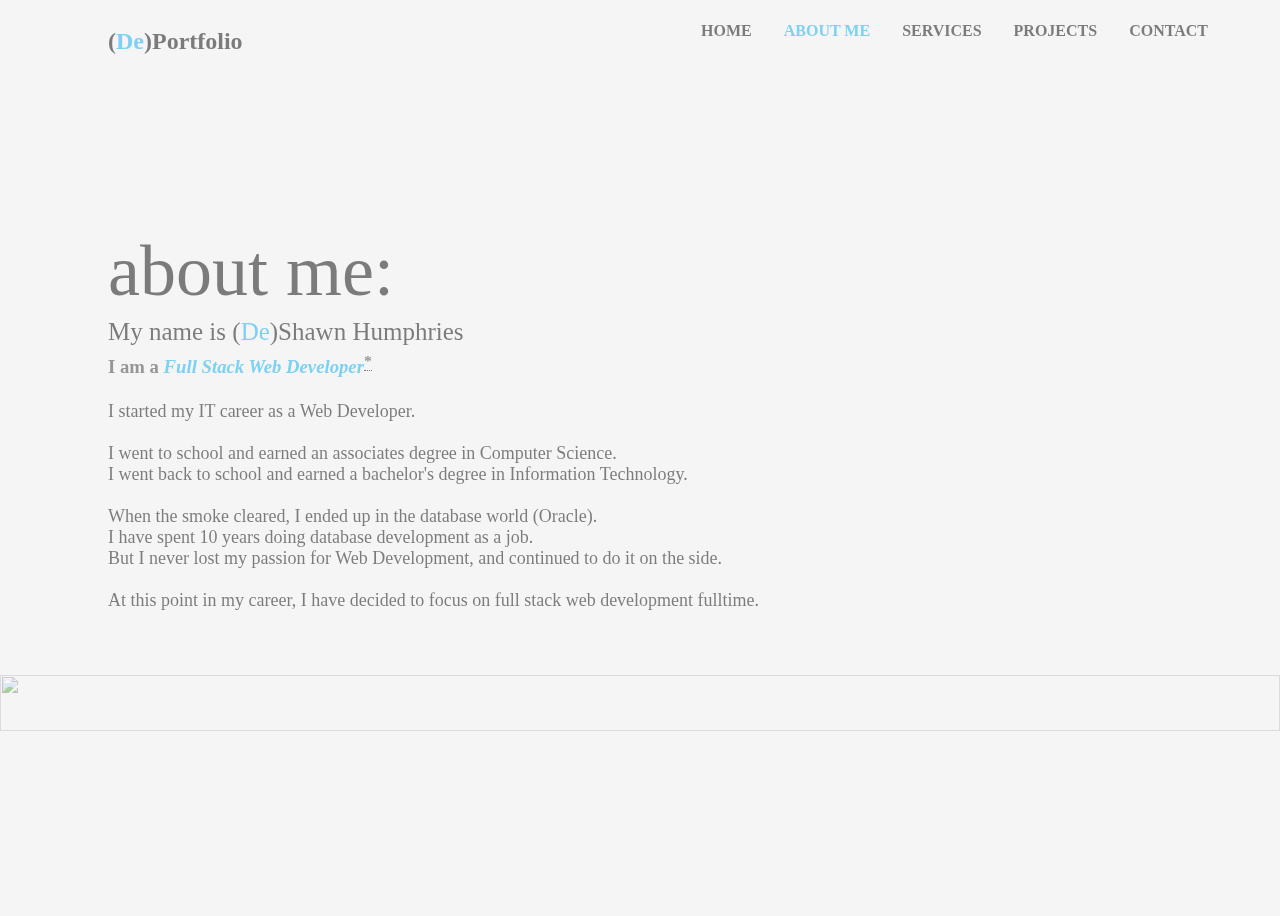
==== about.html @ 90a91112 "Add about.html via upload" ====
<!DOCTYPE html>
<html lang="en">
    <head>
        <title>DeShawn Humphries Portfolio</title>
        
        <link rel="stylesheet" href="../css/about.css">
        
        
    </head>
    <body>
        <section id = "navbar">
            <nav>
                <div class="topnav" id="myTopnav">
                    <a class="inactive" id = "contact" href="../contact.html">CONTACT</a>
                    <a class="inactive" id = "projects" href="./projects.html">PROJECTS</a>
                    <a class="inactive" id = "services" href="./services.html">SERVICES</a>
                    <a class="active" id = "about" href="./about.html">ABOUT ME</a>
                    <a class="inactive"   id = "home" href="./index.html">HOME</a>
                </div>
            </nav>
        </section>

        <div>
            <!--Use the h3 tag below as a page "logo"-->
            <h2 id = "logo_h2">(<span class="logo_b">De</span>)Portfolio</h2>
        </div>

        <section id = "aboutsection">
            <div>
                <p id = "aboutme">about me:</p>
            </div>
            <div>
                <!--The h1 defines the first line of the page text; the h3 defines the second line.  The h3 line also contains css code for the tooltip on the *-->
                <p id = "h1_1">My name is (<span class="de">De</span>)Shawn Humphries</p>
                <!--<h1 id = "h1_1">My name is (De)Shawn Humphries</h1>-->
                <h3 id = "h3_1">I am a <i id="wd">Full Stack Web Developer</i><sup><div class="tooltip">*<span class="tooltiptext">Oracle Developer turned <div id = "webdev">Full Stack Web Developer</div></span></div></sup></h3>
            </div>
            <div>
                <p id = "blurb">I started my IT career as a Web Developer.<br><br>
                                I went to school and earned an associates degree in Computer Science.<br>
                                I went back to school and earned a bachelor's degree in Information Technology.<br><br>
                                When the smoke cleared, I ended up in the database world (Oracle).<br>
                                I have spent 10 years doing database development as a job.<br>
                                But I never lost my passion for Web Development, and continued to do it on the side.<br><br>
                                At this point in my career, I have decided to focus on full stack web development fulltime.</p>
            </div>
        </section>

        <footer>
            <img id = "border" src = "../images/BlackBtmBorder.png" />
        </footer>

        <script src="../javascript/index.js"></script>
    </body>
</html>
---- css/about.css ----
/*html { 
    background: url("C:/Users/humphriesd/Documents/MyStuff/DeShawnPortfolio/images/deshawn.jpg");
    -webkit-background-size: cover;
    -moz-background-size: 25%;
    -o-background-size: cover;
    background-size: cover;
  }*/

body {
    border-bottom: 100px black;
    /*background-image: url("C:/Users/deshawn_hu/Documents/DeShawnPortfolio/images/deshawn.jpg");*/
    background-color: whitesmoke;
    background-repeat: no-repeat;
	background-size: cover;
	width: 100%;
	height: 100vh;
    background-position: center center;
    opacity: 50%;
    position: relative;
}

/*Remove scrollbars from Chrome*/
::-webkit-scrollbar {
    display: none;
}

#aboutme {
    font-size: 72px;
    position: absolute;
    left: 100px;
    top: 150px;
}

#h1_1 {
    position: absolute;
    top: 285px;
    left: 100px;
    font-size: 25px;
 }

#h3_1 {
    position: absolute;
    top: 325px;
    left: 100px;
    color: rgb(54, 54, 54);
}

#blurb {
    position: absolute;
    font-size: 18px;
    top: 375px;
    left: 100px;
}

#logo_h2 {
   position: absolute;
   left: 100px;
   top: 0%;
}

.de, .logo_b, #wd {
   color: rgb(6, 172, 238);
}

#me {
    position: absolute;
    right: 200px;
    top: 200px;
}

/* Tooltip container */
.tooltip {
    position: relative;
    display: inline-block;
    border-bottom: 1px dotted black; /* If you want dots under the hoverable text */
}

#border {
    position: fixed;
    bottom: 0px;
    right: 0px;
    left: 0px;
    width: 100%;
    height: 25%;
}

/* Tooltip text */
.tooltip .tooltiptext {
    visibility: hidden;
    width: 120px;
    background-color: rgb(14, 13, 13);
    color: #fff;
    text-align: center;
    padding: 5px 0;
    border-radius: 6px;

    /* Position the tooltip text */
    position: absolute;
    z-index: 1;
    bottom: 125%;
    left: 50%;
    margin-left: -60px;

    /* Fade in tooltip */
    opacity: 0;
    transition: opacity 1s;
}

/* Tooltip arrow */
.tooltip .tooltiptext::after {
    content: "";
    position: absolute;
    top: 100%;
    left: 50%;
    margin-left: -5px;
    border-width: 5px;
    border-style: solid;
    border-color: rgb(6, 172, 238) transparent transparent transparent;
    /*border-color: rgb(156, 26, 26) transparent transparent transparent;*/
}

/* Show the tooltip text when you mouse over the tooltip container */
.tooltip:hover .tooltiptext {
    visibility: visible;
    opacity: 1;
}

#dbimg {
    float: left;
    right: 50%;
    top: 100px;
}

/* Add a black background color to the top navigation */
.topnav {
    overflow: hidden;
}

/* Style the links inside the navigation bar */
.topnav a {
    float: right;
    position: relative;
    right: 5%;
    color: black;
    text-align: center;
    padding:  14px 16px;
    text-decoration: none;
    font-size: 16px;
    font-weight: bold;
    /*font-family: 'Franklin Gothic Medium', 'Arial Narrow', Arial, sans-serif*/
}

/* Change the color of links on hover */
.topnav a:hover {
    color: black;
}

/* Add a color to the active/current link */
.topnav a.active {
    /*color: rgb(156, 26, 26);*/
    color: rgb(6, 172, 238);
}

.topnav a.inactive {
    color: black;
}

.topnav {
    font: fantasy;
}
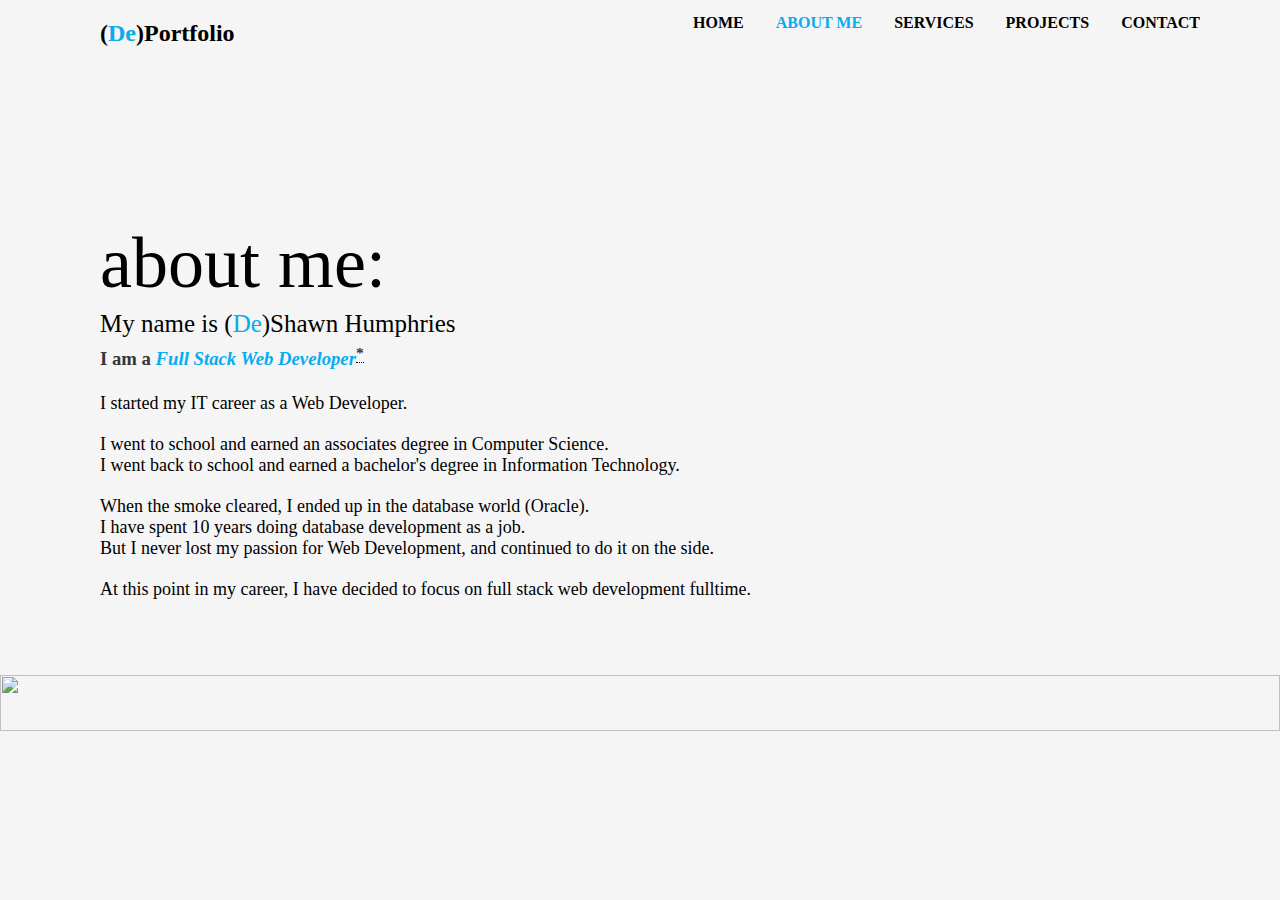
==== commit b5e0855d: "Added normalize.css in order to address cross browser issues" ====
--- a/about.html
+++ b/about.html
@@ -2,7 +2,7 @@
 <html lang="en">
     <head>
         <title>DeShawn Humphries Portfolio</title>
-        
+        <link rel="stylesheet" href="../css/normalize.css">
         <link rel="stylesheet" href="../css/about.css">
         
         
@@ -11,11 +11,11 @@
         <section id = "navbar">
             <nav>
                 <div class="topnav" id="myTopnav">
-                    <a class="inactive" id = "contact" href="../contact.html">CONTACT</a>
-                    <a class="inactive" id = "projects" href="./projects.html">PROJECTS</a>
-                    <a class="inactive" id = "services" href="./services.html">SERVICES</a>
-                    <a class="active" id = "about" href="./about.html">ABOUT ME</a>
-                    <a class="inactive"   id = "home" href="./index.html">HOME</a>
+                    <a class="inactive" id = "contact" href="https://deshawnhumphries.github.io/contact.html">CONTACT</a>
+                    <a class="inactive" id = "projects" href="https://deshawnhumphries.github.io/projects.html">PROJECTS</a>
+                    <a class="inactive" id = "services" href="https://deshawnhumphries.github.io/services.html">SERVICES</a>
+                    <a class="active" id = "about" href="https://deshawnhumphries.github.io/about.html">ABOUT ME</a>
+                    <a class="inactive"   id = "home" href="https://deshawnhumphries.github.io/index.html">HOME</a>
                 </div>
             </nav>
         </section>
--- a/css/about.css
+++ b/css/about.css
@@ -15,7 +15,6 @@
 	width: 100%;
 	height: 100vh;
     background-position: center center;
-    opacity: 50%;
     position: relative;
 }
 
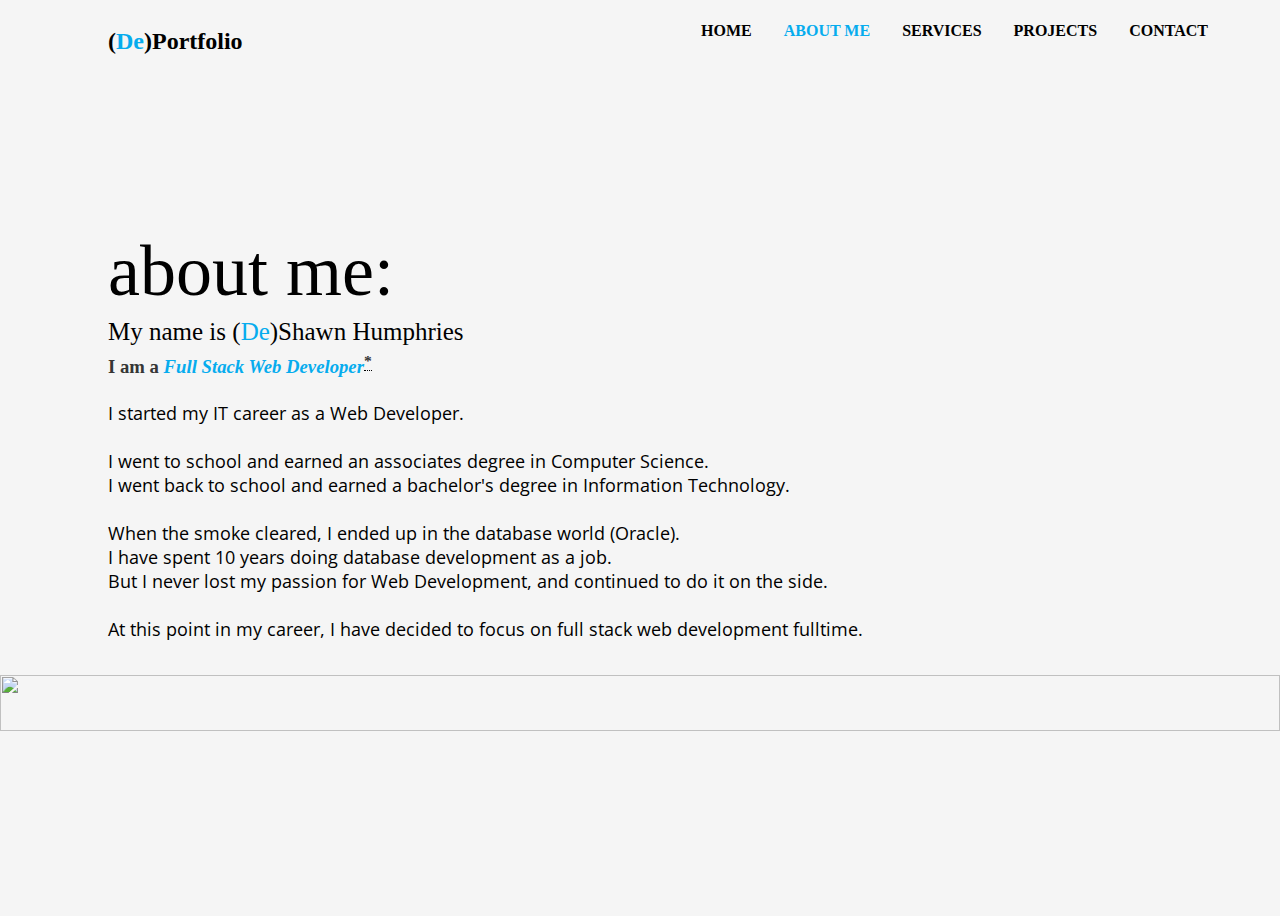
==== commit ebda279e: "Added Google font" ====
--- a/about.html
+++ b/about.html
@@ -4,6 +4,7 @@
         <title>DeShawn Humphries Portfolio</title>
         <link rel="stylesheet" href="../css/normalize.css">
         <link rel="stylesheet" href="../css/about.css">
+        <link href="https://fonts.googleapis.com/css?family=Open+Sans+Condensed:300&display=swap" rel="stylesheet">
         
         
     </head>
--- a/css/about.css
+++ b/css/about.css
@@ -49,6 +49,7 @@
     font-size: 18px;
     top: 375px;
     left: 100px;
+    font-family: 'Open Sans Condensed', sans-serif;
 }
 
 #logo_h2 {
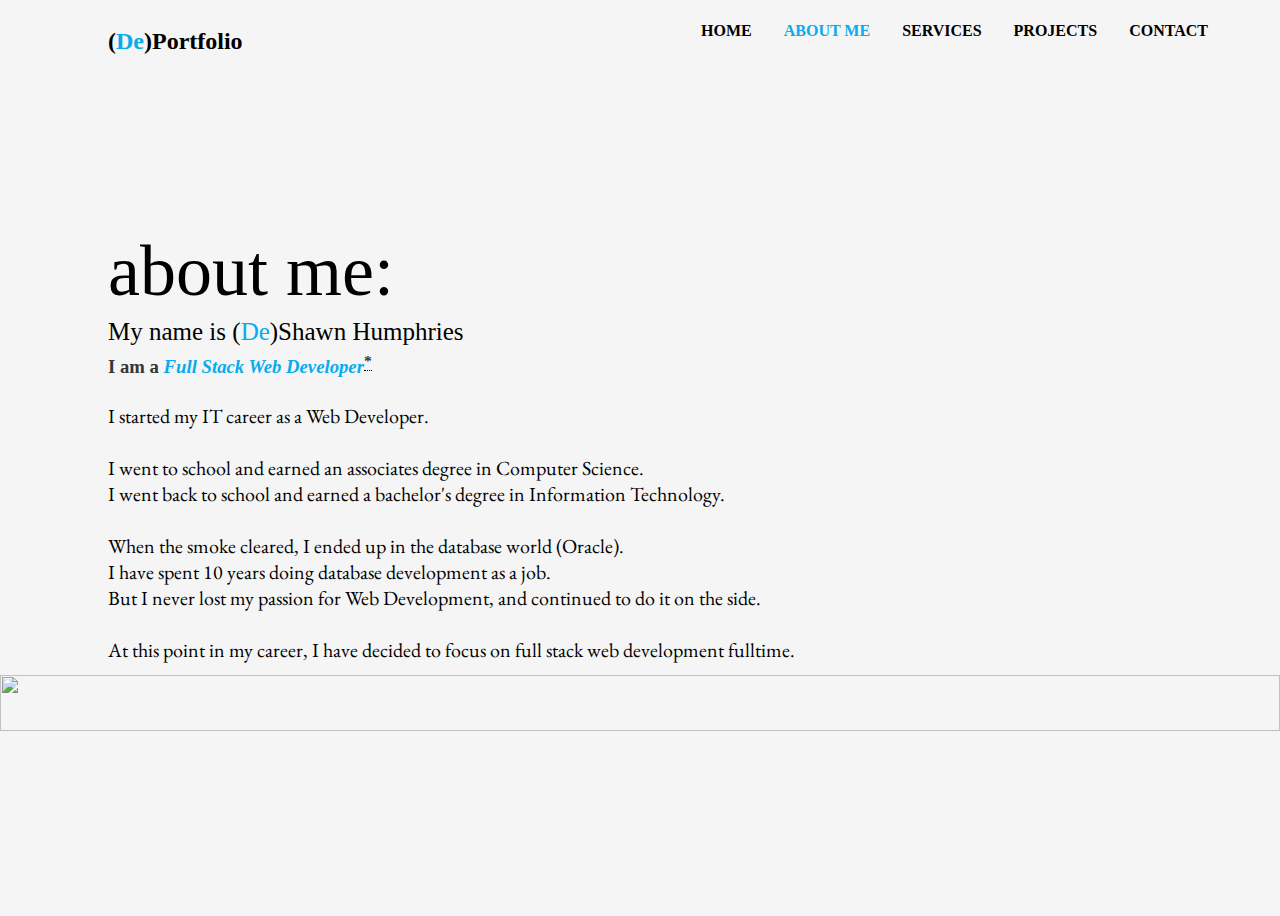
==== commit f566ba69: "Testing out new Google font" ====
--- a/about.html
+++ b/about.html
@@ -4,7 +4,7 @@
         <title>DeShawn Humphries Portfolio</title>
         <link rel="stylesheet" href="../css/normalize.css">
         <link rel="stylesheet" href="../css/about.css">
-        <link href="https://fonts.googleapis.com/css?family=Open+Sans+Condensed:300&display=swap" rel="stylesheet">
+        <link href="https://fonts.googleapis.com/css2?family=EB+Garamond&family=Open+Sans+Condensed:wght@300;700&display=swap" rel="stylesheet"> 
         
         
     </head>
--- a/css/about.css
+++ b/css/about.css
@@ -46,10 +46,11 @@
 
 #blurb {
     position: absolute;
-    font-size: 18px;
+    font-size: 20px;
     top: 375px;
     left: 100px;
     font-family: 'Open Sans Condensed', sans-serif;
+    font-family: 'EB Garamond', serif;
 }
 
 #logo_h2 {
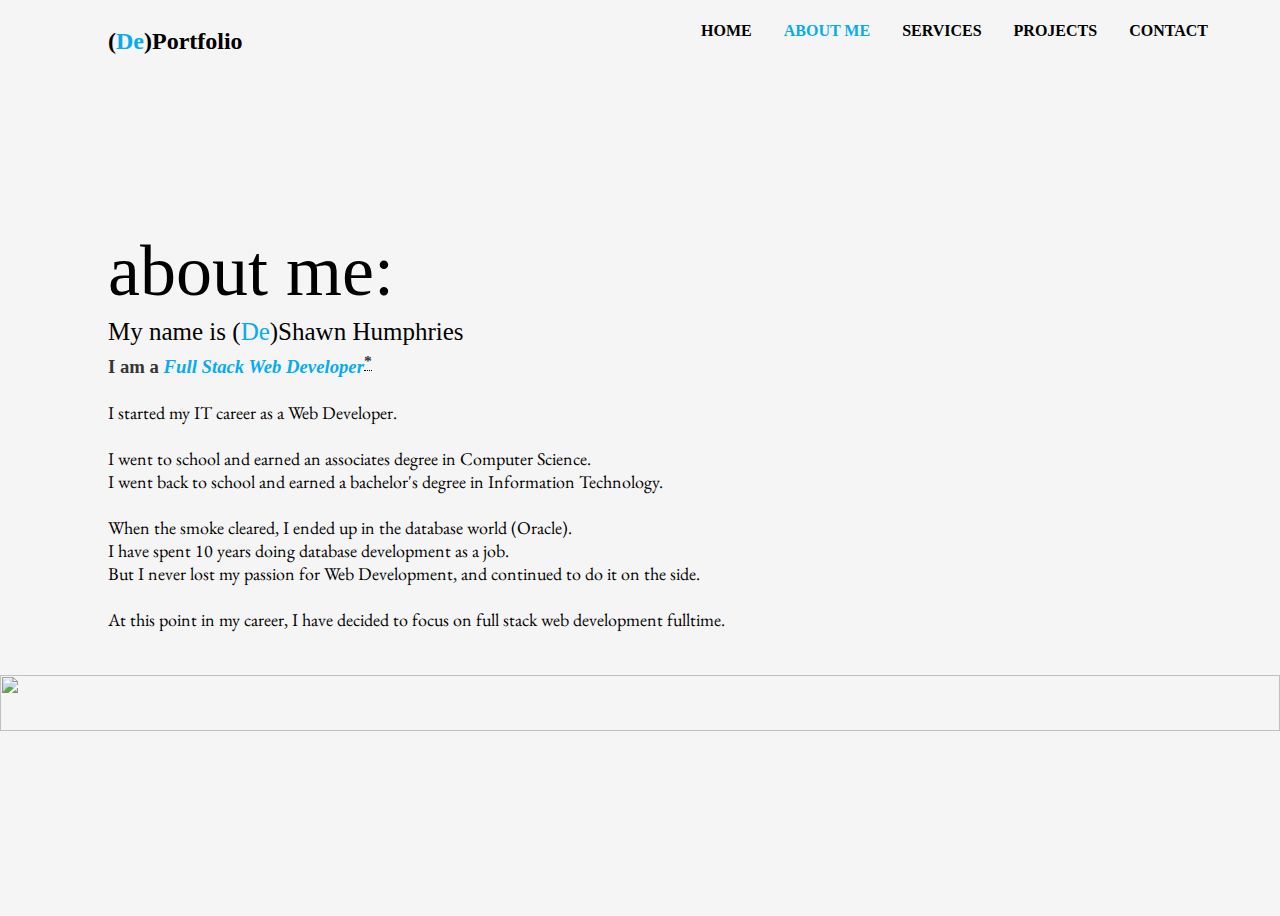
==== commit 06dbce96: "Formatting and Google font updates" ====
--- a/about.html
+++ b/about.html
@@ -4,9 +4,7 @@
         <title>DeShawn Humphries Portfolio</title>
         <link rel="stylesheet" href="../css/normalize.css">
         <link rel="stylesheet" href="../css/about.css">
-        <link href="https://fonts.googleapis.com/css2?family=EB+Garamond&family=Open+Sans+Condensed:wght@300;700&display=swap" rel="stylesheet"> 
-        
-        
+        <link href="https://fonts.googleapis.com/css2?family=EB+Garamond&display=swap" rel="stylesheet">
     </head>
     <body>
         <section id = "navbar">
--- a/css/about.css
+++ b/css/about.css
@@ -46,10 +46,9 @@
 
 #blurb {
     position: absolute;
-    font-size: 20px;
+    font-size: 18px;
     top: 375px;
     left: 100px;
-    font-family: 'Open Sans Condensed', sans-serif;
     font-family: 'EB Garamond', serif;
 }
 
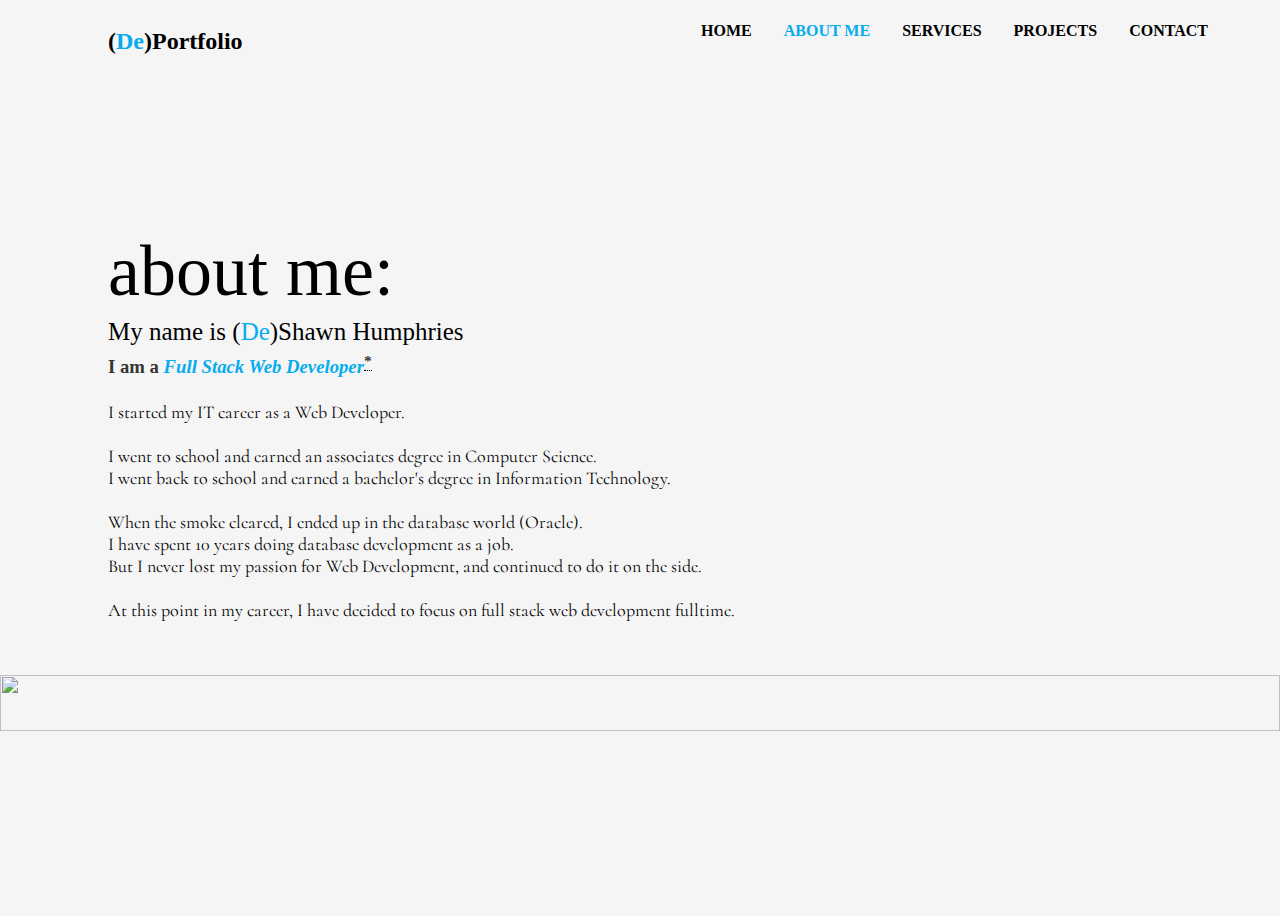
==== commit ba504614: "Google font change" ====
--- a/about.html
+++ b/about.html
@@ -4,7 +4,7 @@
         <title>DeShawn Humphries Portfolio</title>
         <link rel="stylesheet" href="../css/normalize.css">
         <link rel="stylesheet" href="../css/about.css">
-        <link href="https://fonts.googleapis.com/css2?family=EB+Garamond&display=swap" rel="stylesheet">
+        <link href="https://fonts.googleapis.com/css?family=Cormorant&display=swap" rel="stylesheet">
     </head>
     <body>
         <section id = "navbar">
--- a/css/about.css
+++ b/css/about.css
@@ -49,7 +49,7 @@
     font-size: 18px;
     top: 375px;
     left: 100px;
-    font-family: 'EB Garamond', serif;
+    font-family: 'Cormorant', serif;
 }
 
 #logo_h2 {
